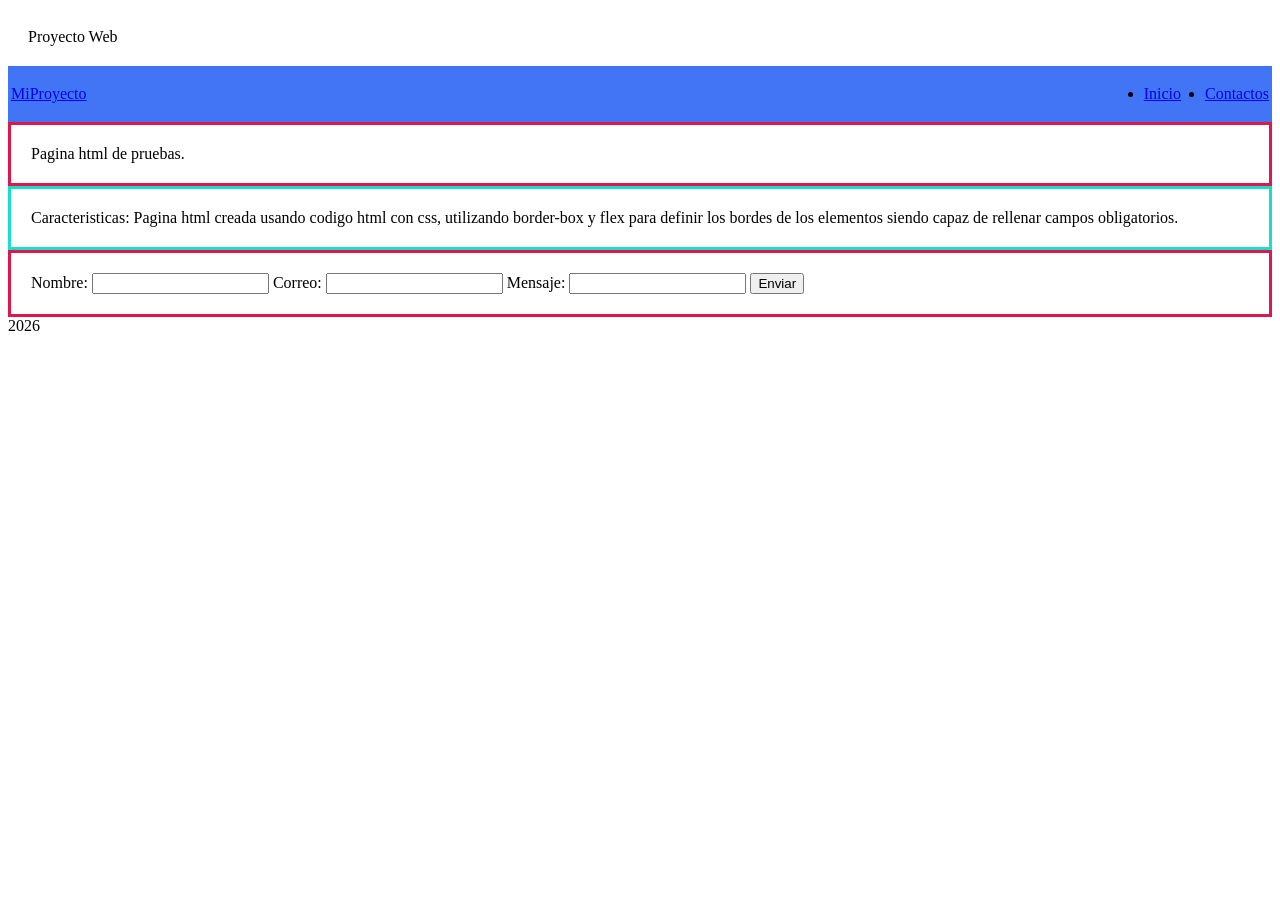
==== Downloads/Proyecto-Web/index.html @ 92d203a9 "actualizacion css" ====
<!DOCTYPE html>
<html lang="es">
<head><title>Proyecto Web</title>
<link rel="stylesheet" href="styles.css">
</head>
<body>
<header>Proyecto Web</header>
<nav class="navbar">
<a href="#" class="logo">MiProyecto</a>
<ul class="menu">
<li><a href="#inicio">Inicio</a></li>
<li><a href="#contactos">Contactos</a></li>
</ul>
</nav>
  <main>
    <section>

	<hero>
	Pagina html de pruebas.
	

	</hero>
	<car class = "caracteristicas">
	Caracteristicas:
 	Pagina html creada usando codigo html con css, utilizando border-box y flex para definir los bordes de los elementos siendo capaz de rellenar campos obligatorios. 
	</car> 
	<con class = "contactos"> 
          <form action="/enviar" method="post">
            <label for="nombre">Nombre:</label>
            <input type="text">
            <label for="correo">Correo:</label>
            <input type="email"
                   id="correo" required>
            <label for="mensaje">Mensaje:</label>
            <input type="text"
                   min="10" required>
            <button type="submit">Enviar</button>
	  </form>
          </con>
        
    </section>
  </main>
<footer>2026</footer>
</body>
---- Downloads/Proyecto-Web/styles.css ----
header {
box-sizing: border-box;
width: 200px;
padding: 20px;
border: 2px ;
}
/* ancho real: 200px (fijo) */

.caracteristicas {
box-sizing: border-box;

padding: 20px;
display: flex;
justify-content: space-between;
align-items: center;
border: solid #18decd;
}
hero{
box-sizing: border-box;
padding: 20px;
display: flex;
justify-content: space-between;
align-items: center;
border: solid #de184a;
}
.contactos {
box-sizing: border-box;
padding: 20px;
display: flex;
justify-content: space-between;
align-items: center;
border: solid #de184a;
}

.navbar {
box-sizing: border-box;
display: flex;
justify-content: space-between;
align-items: center;
border: solid #4275f5;
background: #4275f5;
}
.menu {
box-sizing: border-box;
display: flex;
gap: 24px;
}
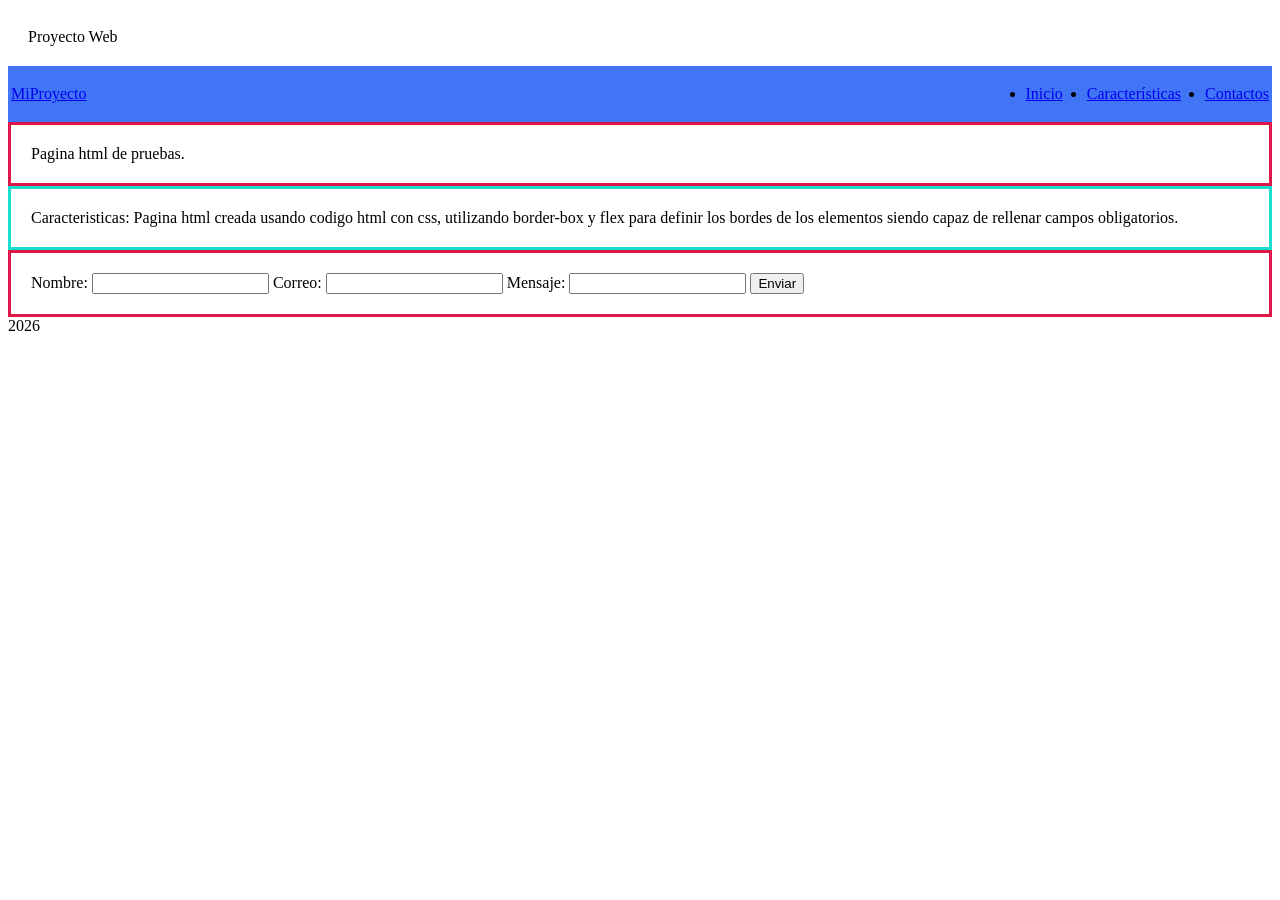
==== commit 0d94dd2d: "README agregado" ====
--- a/Downloads/Proyecto-Web/index.html
+++ b/Downloads/Proyecto-Web/index.html
@@ -9,6 +9,7 @@
 <a href="#" class="logo">MiProyecto</a>
 <ul class="menu">
 <li><a href="#inicio">Inicio</a></li>
+<li><a href="#caracteristicas">Características</a></li>
 <li><a href="#contactos">Contactos</a></li>
 </ul>
 </nav>
